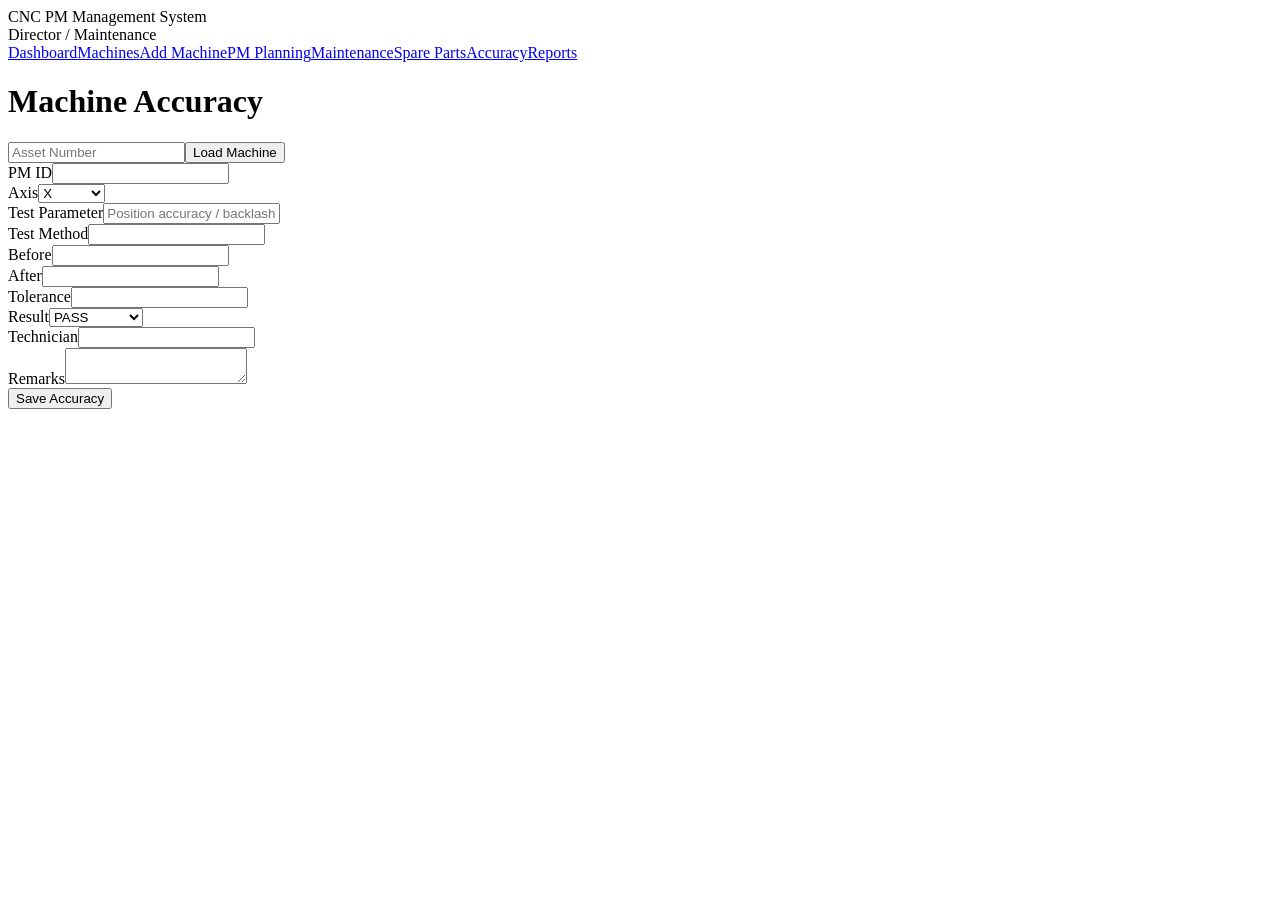
==== accuracy.html @ 87133308 "Add files via upload" ====
<!doctype html><html><head><meta charset="utf-8"><meta name="viewport" content="width=device-width,initial-scale=1"><title>Machine Accuracy</title><link rel="stylesheet" href="css/style.css"></head><body><div class="top"><div class="brand">CNC PM Management System</div><div>Director / Maintenance</div></div><div class="nav"><a href="index.html">Dashboard</a><a href="machines.html">Machines</a><a href="add-machine.html">Add Machine</a><a href="pm-planning.html">PM Planning</a><a href="maintenance.html">Maintenance</a><a href="spare-parts.html">Spare Parts</a><a href="accuracy.html">Accuracy</a><a href="reports.html">Reports</a></div><main class="wrap"><h1>Machine Accuracy</h1>
<div id="msg" class="msg"></div><div class="card"><div class="search"><input id="asset" placeholder="Asset Number"><button class="btn" onclick="find()">Load Machine</button></div><div id="machine"></div></div>
<div id="box" class="card section hidden"><form id="f" class="form"><input type="hidden" name="assetNumber" id="a"><div class="field"><label>PM ID</label><input name="pmId"></div><div class="field"><label>Axis</label><select name="axis"><option>X</option><option>Y</option><option>Z</option><option>A</option><option>B</option><option>C</option><option>Spindle</option><option>Other</option></select></div><div class="field"><label>Test Parameter</label><input name="parameter" placeholder="Position accuracy / backlash"></div><div class="field"><label>Test Method</label><input name="testMethod"></div><div class="field"><label>Before</label><input name="beforeValue"></div><div class="field"><label>After</label><input name="afterValue"></div><div class="field"><label>Tolerance</label><input name="tolerance"></div><div class="field"><label>Result</label><select name="result"><option>PASS</option><option>FAIL</option><option>Observation</option></select></div><div class="field"><label>Technician</label><input name="technician"></div><div class="field full"><label>Remarks</label><textarea name="remarks"></textarea></div></form><div class="actions"><button class="btn success" onclick="save()">Save Accuracy</button></div></div>
</main><script src="js/api.js"></script><script>
async function find(){let a=document.getElementById("asset").value.trim();try{let r=await apiGet("machine",{assetNumber:a});let x=r.machine||r.data||r;if(!x||(!x.assetNumber&&!x.Asset_Number))throw Error("Machine not found");document.getElementById("a").value=a;document.getElementById("machine").innerHTML=`<p><b>${esc(x.machineName||x.Machine_Name)}</b> — Asset ${esc(a)}</p>`;document.getElementById("box").classList.remove("hidden")}catch(e){msg(e.message,false)}}async function save(){let d=Object.fromEntries(new FormData(document.getElementById("f")).entries());try{let r=await apiPost("accuracy",d);if(r.success===false)throw Error(r.message||"Save failed");msg("Accuracy record saved")}catch(e){msg(e.message,false)}}
</script></body></html>
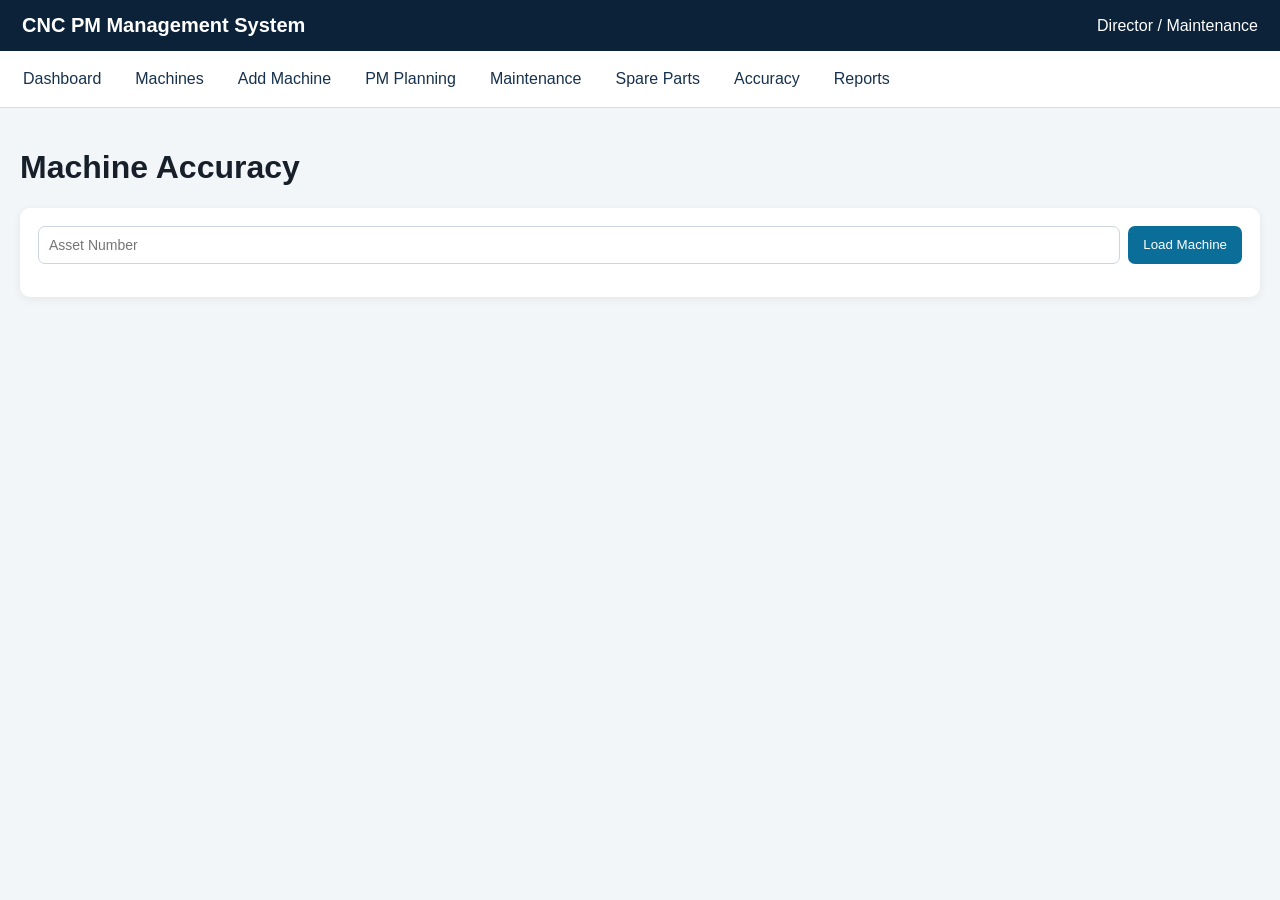
==== commit e763cd2a: "Add files via upload" ====
--- a/accuracy.html
+++ b/accuracy.html
@@ -1,6 +1,6 @@
-<!doctype html><html><head><meta charset="utf-8"><meta name="viewport" content="width=device-width,initial-scale=1"><title>Machine Accuracy</title><link rel="stylesheet" href="css/style.css"></head><body><div class="top"><div class="brand">CNC PM Management System</div><div>Director / Maintenance</div></div><div class="nav"><a href="index.html">Dashboard</a><a href="machines.html">Machines</a><a href="add-machine.html">Add Machine</a><a href="pm-planning.html">PM Planning</a><a href="maintenance.html">Maintenance</a><a href="spare-parts.html">Spare Parts</a><a href="accuracy.html">Accuracy</a><a href="reports.html">Reports</a></div><main class="wrap"><h1>Machine Accuracy</h1>
+<!doctype html><html><head><meta charset="utf-8"><meta name="viewport" content="width=device-width,initial-scale=1"><title>Machine Accuracy</title><link rel="stylesheet" href="style.css"></head><body><div class="top"><div class="brand">CNC PM Management System</div><div>Director / Maintenance</div></div><div class="nav"><a href="index.html">Dashboard</a><a href="machines.html">Machines</a><a href="add-machine.html">Add Machine</a><a href="pm-planning.html">PM Planning</a><a href="maintenance.html">Maintenance</a><a href="spare-parts.html">Spare Parts</a><a href="accuracy.html">Accuracy</a><a href="reports.html">Reports</a></div><main class="wrap"><h1>Machine Accuracy</h1>
 <div id="msg" class="msg"></div><div class="card"><div class="search"><input id="asset" placeholder="Asset Number"><button class="btn" onclick="find()">Load Machine</button></div><div id="machine"></div></div>
 <div id="box" class="card section hidden"><form id="f" class="form"><input type="hidden" name="assetNumber" id="a"><div class="field"><label>PM ID</label><input name="pmId"></div><div class="field"><label>Axis</label><select name="axis"><option>X</option><option>Y</option><option>Z</option><option>A</option><option>B</option><option>C</option><option>Spindle</option><option>Other</option></select></div><div class="field"><label>Test Parameter</label><input name="parameter" placeholder="Position accuracy / backlash"></div><div class="field"><label>Test Method</label><input name="testMethod"></div><div class="field"><label>Before</label><input name="beforeValue"></div><div class="field"><label>After</label><input name="afterValue"></div><div class="field"><label>Tolerance</label><input name="tolerance"></div><div class="field"><label>Result</label><select name="result"><option>PASS</option><option>FAIL</option><option>Observation</option></select></div><div class="field"><label>Technician</label><input name="technician"></div><div class="field full"><label>Remarks</label><textarea name="remarks"></textarea></div></form><div class="actions"><button class="btn success" onclick="save()">Save Accuracy</button></div></div>
-</main><script src="js/api.js"></script><script>
+</main><script src="api.js"></script><script>
 async function find(){let a=document.getElementById("asset").value.trim();try{let r=await apiGet("machine",{assetNumber:a});let x=r.machine||r.data||r;if(!x||(!x.assetNumber&&!x.Asset_Number))throw Error("Machine not found");document.getElementById("a").value=a;document.getElementById("machine").innerHTML=`<p><b>${esc(x.machineName||x.Machine_Name)}</b> — Asset ${esc(a)}</p>`;document.getElementById("box").classList.remove("hidden")}catch(e){msg(e.message,false)}}async function save(){let d=Object.fromEntries(new FormData(document.getElementById("f")).entries());try{let r=await apiPost("accuracy",d);if(r.success===false)throw Error(r.message||"Save failed");msg("Accuracy record saved")}catch(e){msg(e.message,false)}}
 </script></body></html>
--- a/style.css
+++ b/style.css
@@ -0,0 +1,2 @@
+
+*{box-sizing:border-box}body{margin:0;font-family:Arial,sans-serif;background:#f3f6f9;color:#17202a}.top{background:#0b2239;color:#fff;padding:14px 22px;display:flex;justify-content:space-between;align-items:center}.brand{font-size:20px;font-weight:700}.nav{display:flex;gap:8px;flex-wrap:wrap;padding:10px;background:#fff;border-bottom:1px solid #ddd}.nav a{padding:9px 13px;text-decoration:none;color:#17324d;border-radius:7px}.nav a:hover,.nav a.active{background:#0b6e99;color:#fff}.wrap{max-width:1400px;margin:auto;padding:20px}.grid{display:grid;grid-template-columns:repeat(4,1fr);gap:14px}.card{background:#fff;border-radius:10px;padding:18px;box-shadow:0 2px 10px #0001}.kpi b{display:block;font-size:28px;margin-top:8px}.muted{color:#687684}.form{display:grid;grid-template-columns:repeat(3,1fr);gap:13px}.field{display:flex;flex-direction:column;gap:6px}.field.full{grid-column:1/-1}label{font-weight:600;font-size:13px}input,select,textarea{padding:10px;border:1px solid #ccd5dd;border-radius:7px;font-size:14px;background:#fff}textarea{min-height:90px}.btn{border:0;border-radius:7px;padding:10px 15px;background:#0b6e99;color:#fff;cursor:pointer}.btn.secondary{background:#526575}.btn.success{background:#16803c}.btn.danger{background:#b42318}.actions{display:flex;gap:8px;flex-wrap:wrap;margin-top:15px}table{width:100%;border-collapse:collapse;background:#fff}th,td{padding:10px;border-bottom:1px solid #e5e9ed;text-align:left;font-size:13px}th{background:#edf3f7}.tablewrap{overflow:auto;margin-top:15px}.section{margin-top:20px}.hidden{display:none}.msg{padding:10px;border-radius:7px;margin:10px 0;display:none}.msg.ok{display:block;background:#e5f6eb;color:#126b32}.msg.err{display:block;background:#fde9e7;color:#9c1c14}.search{display:flex;gap:8px;margin-bottom:15px}.search input{flex:1}.pill{padding:4px 8px;border-radius:20px;background:#e8eef3;display:inline-block}.dangerText{color:#b42318;font-weight:700}@media(max-width:900px){.grid{grid-template-columns:repeat(2,1fr)}.form{grid-template-columns:1fr 1fr}}@media(max-width:600px){.grid,.form{grid-template-columns:1fr}.wrap{padding:12px}.top{align-items:flex-start;gap:8px;flex-direction:column}}
